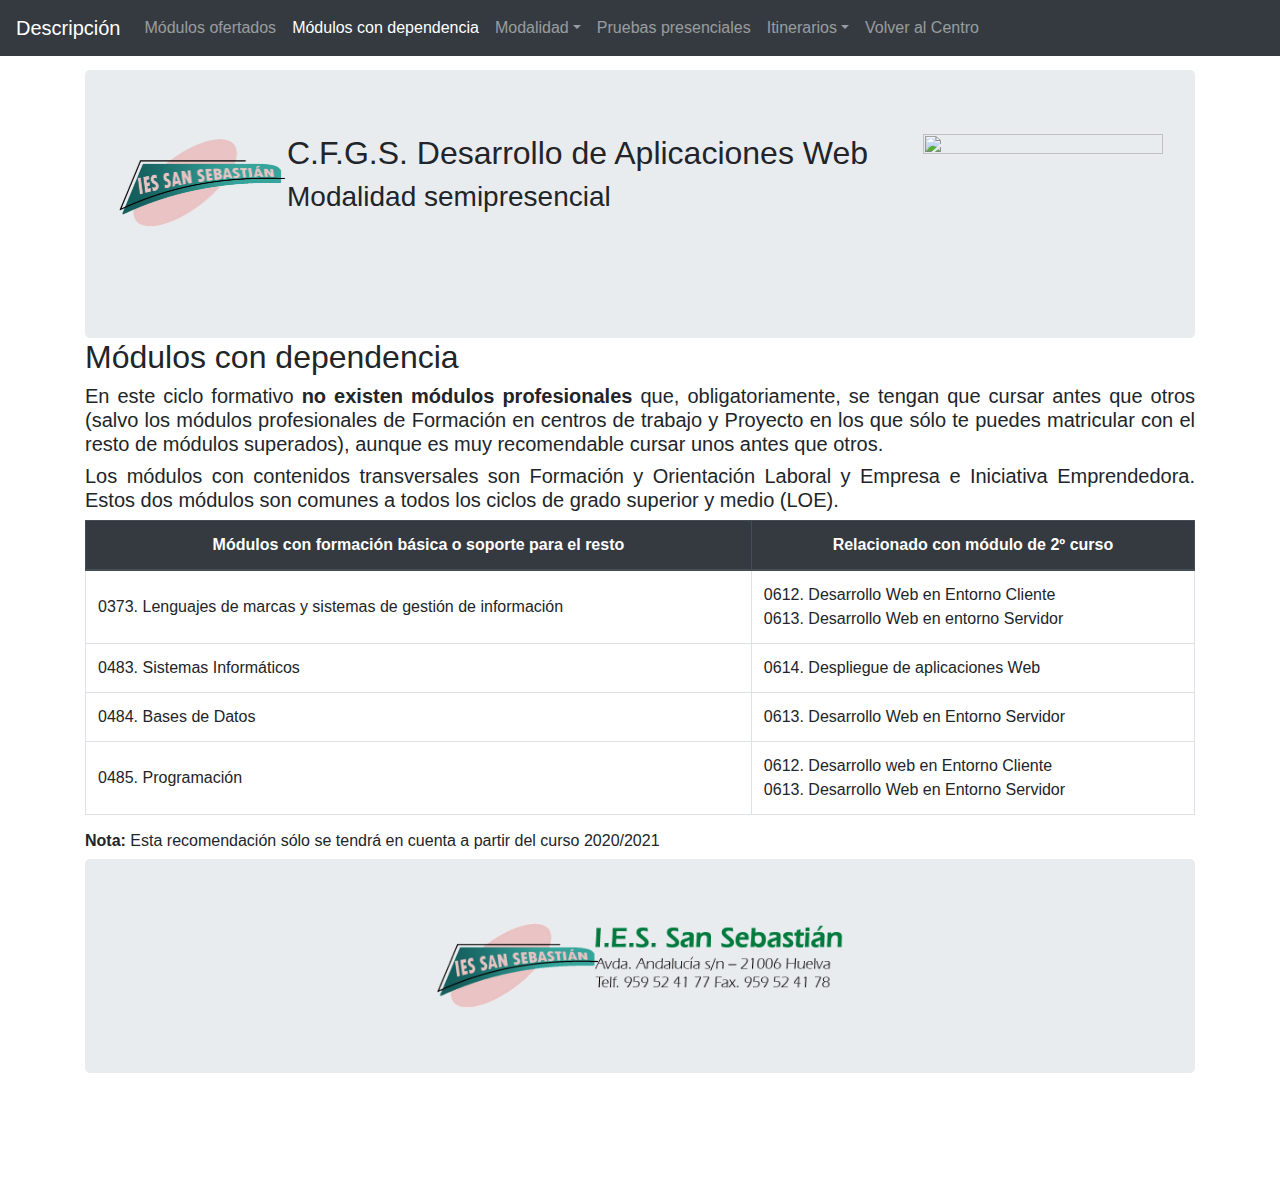
==== dependencia.html @ 30222a26 "Commit inical de la página daw semi" ====
<!doctype html>
<html>

<head>
    <meta charset="UTF-8">
    <meta name="viewport" content="width=device-width, initial-scale=1">
    <title>C.F.G.S. DAW Semipresencial</title>
    <link rel="stylesheet" href="https://maxcdn.bootstrapcdn.com/bootstrap/4.3.1/css/bootstrap.min.css">
    <script src="https://code.jquery.com/jquery-3.5.1.min.js"
        integrity="sha256-9/aliU8dGd2tb6OSsuzixeV4y/faTqgFtohetphbbj0=" crossorigin="anonymous"></script>
    <script src="index.js"></script>

    <script src="https://maxcdn.bootstrapcdn.com/bootstrap/4.3.1/js/bootstrap.min.js"></script>
    <link rel="stylesheet" href="estilos.css">
</head>

<body class="text-justify">
    <div class="container" style="margin-top:30px">
        <!--Cabecera-->
        <div class="jumbotron text-left clearfix" style="margin-bottom: 0px">
            <span class="float-right"><img src="daw2.png" class="img-fluid" width="240" height="140"></span>
            <span class="float-left"><img src="logo.png" class="rounded img-fluid" width="170" height="97"></span>
            <h2>C.F.G.S. Desarrollo de Aplicaciones Web</h2>
            <h3>Modalidad semipresencial</h3>
        </div>
        <!--barra de navegación-->
        <nav class="navbar navbar-expand-sm bg-dark navbar-dark fixed-top">
            <a class="navbar-brand" href="index.html">Descripción</a>
            <button class="navbar-toggler" type="button" data-toggle="collapse" data-target="#collapsibleNavbar">
                <span class="navbar-toggler-icon"></span>
            </button>
            <div class="collapse navbar-collapse" id="collapsibleNavbar">
                <ul class="navbar-nav">
                    <li class="nav-item">
                        <a class="nav-link" href="oferta.html">Módulos ofertados</a>
                    </li>
                    <li class="nav-item">
                        <a class="nav-link active" href="dependencia.html">Módulos con dependencia</a>
                    </li>
                    <li class="nav-item dropdown">
                        <a class="nav-link dropdown-toggle" href="modalidad.html" data-toggle="dropdown">Modalidad</a>
                        <div class="dropdown-menu">
                            <a class="dropdown-item" href="modalidad.html">Modalidad</a>
                            <a class="dropdown-item" href="presenciales.html">Sesiones presenciales</a>
                            <a class="dropdown-item" href="distancia.html">Sesiones a distancia</a>
                        </div>
                    </li>
                    <li class="nav-item">
                        <a class="nav-link" href="pruebas.html">Pruebas presenciales</a>
                    </li>
                    <li class="nav-item dropdown">
                        <a class="nav-link dropdown-toggle" href="itinerarios.html"
                            data-toggle="dropdown">Itinerarios</a>
                        <div class="dropdown-menu">
                            <a href="itinerarios.html" class="dropdown-item">Itinerarios: información general</a>
                            <a href="itinerario1.html" class="dropdown-item">Itinerario 1: alumnos con bastante
                                tiempo</a>
                            <a href="itinerario2.html" class="dropdown-item">Itinerario 2: alumnos con poco tiempo</a>
                            <a href="itinerario3.html" class="dropdown-item">Itinerario 3: alumnos con muy poco
                                tiempo</a>
                            <a href="itinerario4.html" class="dropdown-item">Itinerario 4: alumno de DAM</a>
                            <a href="itinerario5.html" class="dropdown-item">Itinerario 5: alumno de ASIR</a>
                        </div>
                    </li>
                    <li class="nav-item">
                        <a class="nav-link" href="http://iessansebastian.com/index.php/Oferta_educativa">Volver al
                            Centro</a>
                    </li>
                </ul>
            </div>
        </nav>

        <!--Contenido-->
        <div class="row">

            <div class="col-sm-12">
                <h2>Módulos con dependencia</h2>
                <h5>En este ciclo formativo <strong>no existen módulos profesionales</strong> que, obligatoriamente, se
                    tengan que cursar antes que otros (salvo los módulos profesionales de Formación en centros de
                    trabajo y Proyecto en los que sólo te puedes matricular con el resto de módulos superados), aunque
                    es muy recomendable cursar unos antes que otros.</h5>
                <h5>Los módulos con contenidos transversales son Formación y Orientación Laboral y Empresa e Iniciativa
                    Emprendedora. Estos dos módulos son comunes a todos los ciclos de grado superior y medio (LOE).</h5>
                <div class="table-responsive-sm">
                    <table class="table table-bordered table-hover">
                        <thead style="text-align: center" class="thead-dark">
                            <tr>
                                <th scope="col" style="vertical-align:middle">Módulos con formación básica o soporte
                                    para el resto</th>
                                <th scope="col" style="vertical-align:middle">Relacionado con módulo de 2º curso</th>
                            </tr>
                        </thead>
                        <tbody>
                            <tr>
                                <td style="vertical-align:middle">0373. Lenguajes de marcas y sistemas de gestión de
                                    información</td>
                                <td>0612. Desarrollo Web en Entorno Cliente <br />0613. Desarrollo Web en entorno
                                    Servidor</td>
                            </tr>
                            <tr>
                                <td>0483. Sistemas Informáticos</td>
                                <td>0614. Despliegue de aplicaciones Web</td>
                            </tr>
                            <tr>
                                <td>0484. Bases de Datos</td>
                                <td>0613. Desarrollo Web en Entorno Servidor</td>
                            </tr>
                            <tr>
                                <td style="vertical-align:middle">0485. Programación</td>
                                <td>0612. Desarrollo web en Entorno Cliente <br />0613. Desarrollo Web en Entorno
                                    Servidor</td>
                            </tr>
                        </tbody>
                    </table>
                </div>
                <h6><strong>Nota:</strong> Esta recomendación sólo se tendrá en cuenta a partir del curso 2020/2021</h6>
            </div>
        </div>
        <!--pie-->
        <div class="jumbotron text-center clearfix" style="margin-bottom:0">
            <img src="logocentro.png" class="rounded img-fluid" width="408" height="233">
        </div>
        <!--Copyright-->
        <a class="subir scroll_up" href="#">scroll</a>
    </div>
</body>

</html>
---- estilos.css ----
/* Show it is fixed to the top */
body {
  min-height: 75rem;
  padding-top: 2.5rem;
}
/* to top button */
a.subir {
  right: 50px;
  bottom: 50px;
  background: rgba(0, 0, 0, 0) url("icon_top.png") no-repeat scroll 0% 0%;
  display: inline;
  opacity: 0.5;
  text-decoration: none;
  text-decoration-line: none;
  text-decoration-style: solid;
  text-decoration-color: currentcolor;
  text-decoration-thickness: auto;
}
.scroll_up {
  width: 40px;
  height: 40px;
  position: fixed;
  visibility: hidden;
  /* display: none;*/
  text-indent: -9999px;
}
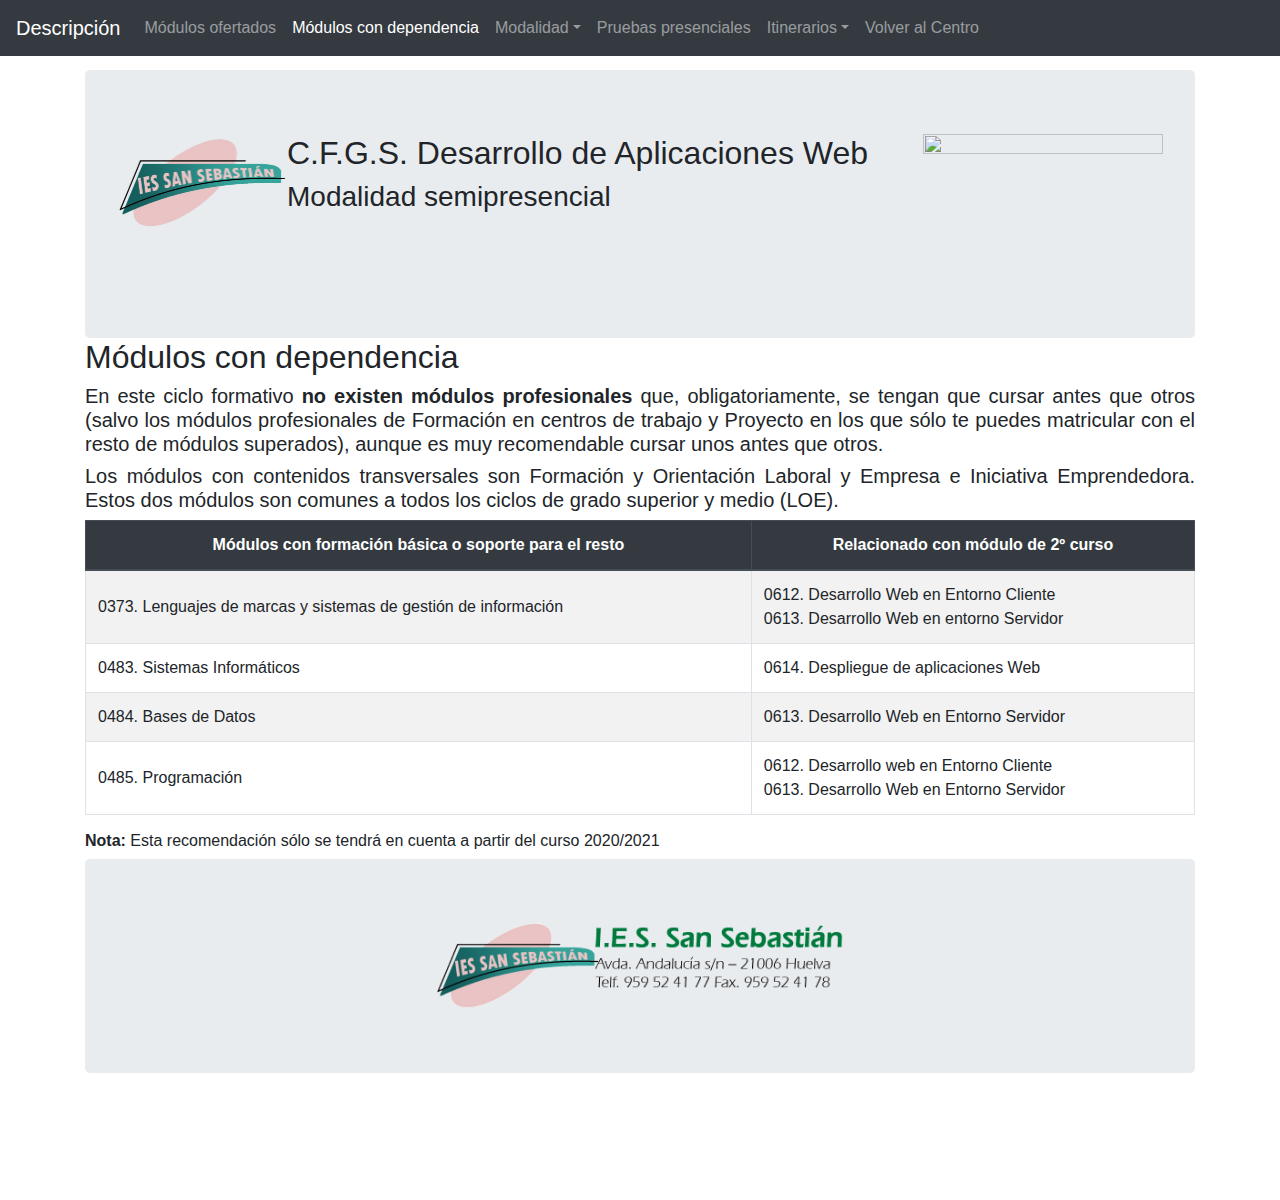
==== commit 3df713ae: "Añadidas modificaciones para segundo" ====
--- a/dependencia.html
+++ b/dependencia.html
@@ -82,7 +82,7 @@
                 <h5>Los módulos con contenidos transversales son Formación y Orientación Laboral y Empresa e Iniciativa
                     Emprendedora. Estos dos módulos son comunes a todos los ciclos de grado superior y medio (LOE).</h5>
                 <div class="table-responsive-sm">
-                    <table class="table table-bordered table-hover">
+                    <table class="table table-bordered table-striped table-hover">
                         <thead style="text-align: center" class="thead-dark">
                             <tr>
                                 <th scope="col" style="vertical-align:middle">Módulos con formación básica o soporte
